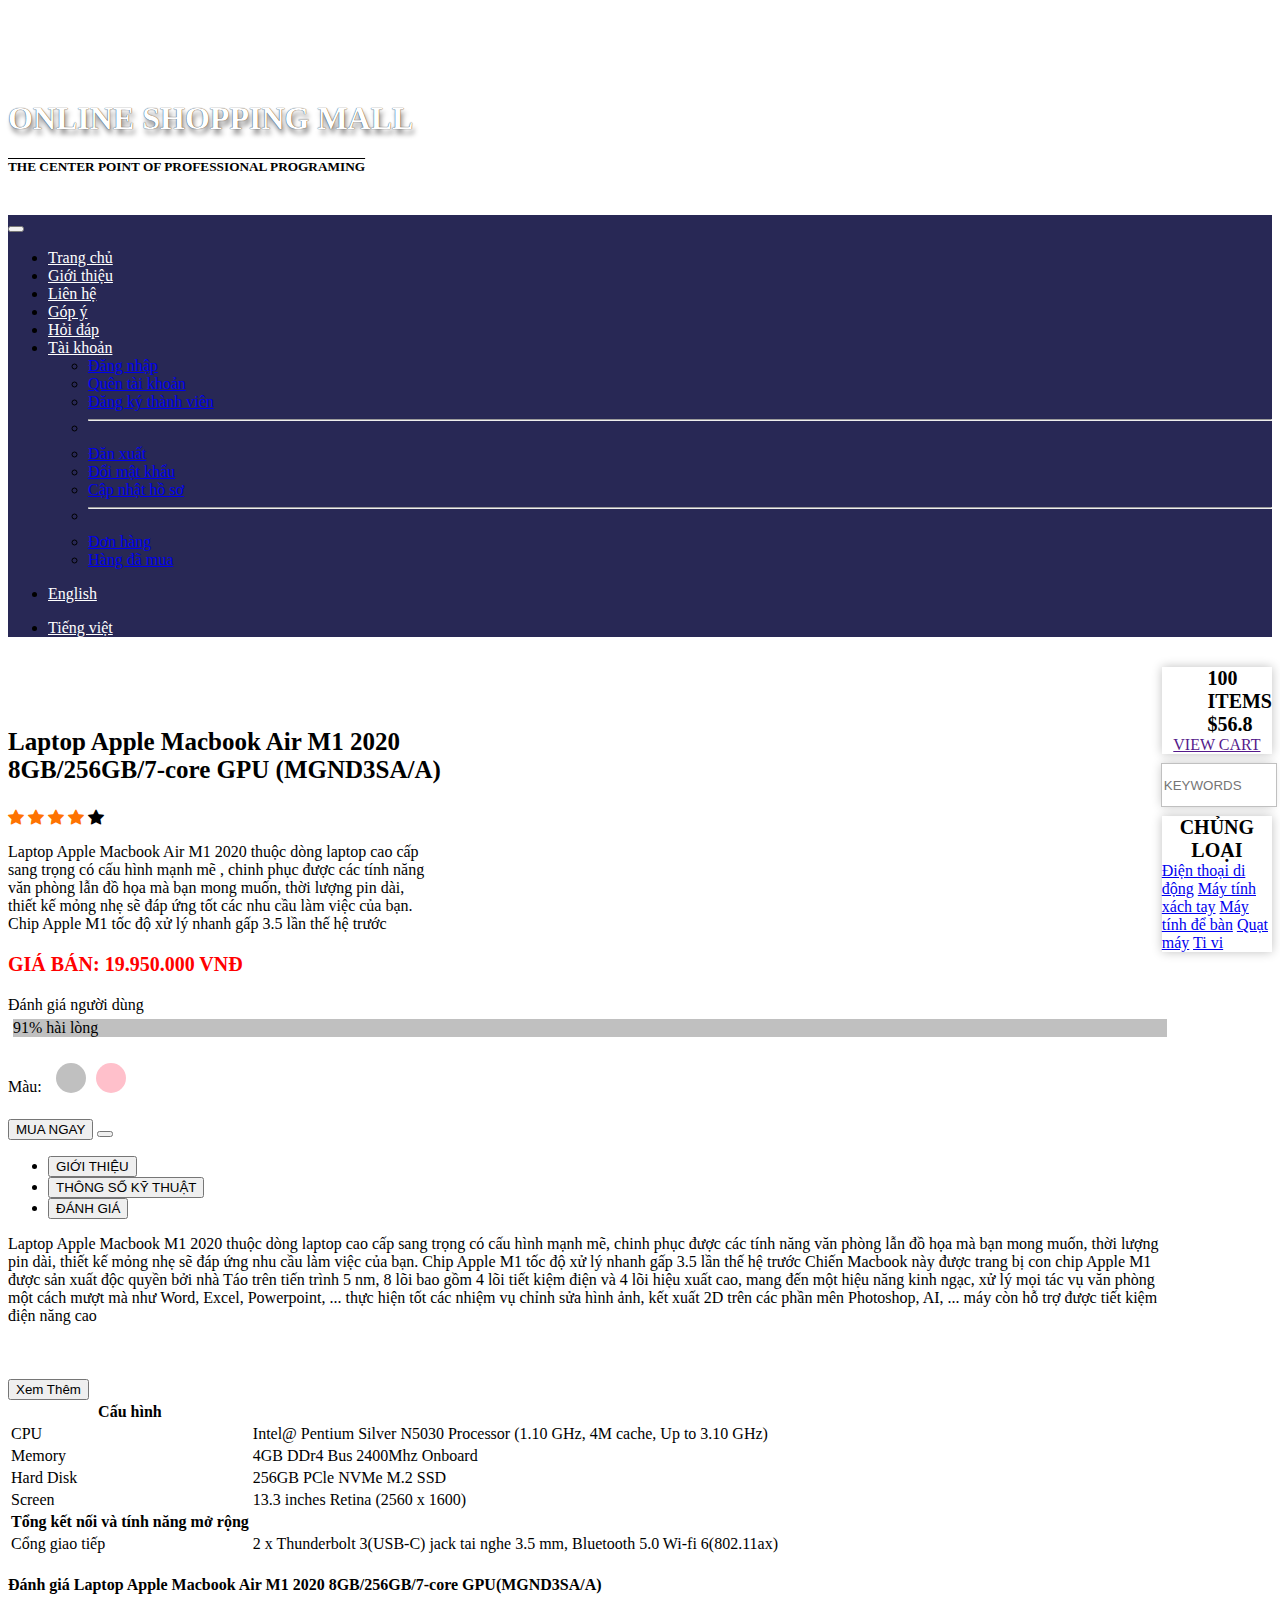
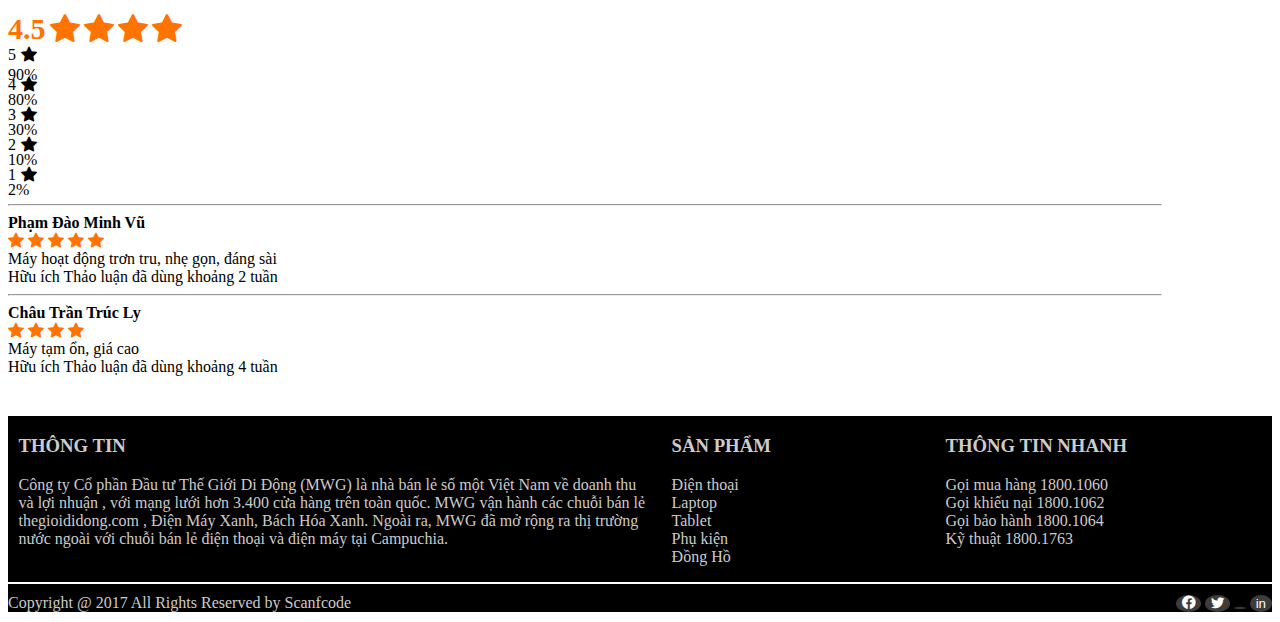
==== lab3.html @ f601e4ea "lab3" ====
<!DOCTYPE html>
<html lang="en">
<head>
    <meta charset="UTF-8">
    <meta http-equiv="X-UA-Compatible" content="IE=edge">
    <meta name="viewport" content="width=device-width, initial-scale=1.0">
    <title>Document</title>
    <link rel="stylesheet" href="https://use.fontawesome.com/releases/v5.15.4/css/solid.css" integrity="sha384-Tv5i09RULyHKMwX0E8wJUqSOaXlyu3SQxORObAI08iUwIalMmN5L6AvlPX2LMoSE" crossorigin="anonymous"/>
    <link rel="stylesheet" href="https://use.fontawesome.com/releases/v5.15.4/css/fontawesome.css" integrity="sha384-jLKHWM3JRmfMU0A5x5AkjWkw/EYfGUAGagvnfryNV3F9VqM98XiIH7VBGVoxVSc7" crossorigin="anonymous"/>
    <link href="https://cdn.jsdelivr.net/npm/bootstrap@5.3.0-alpha3/dist/css/bootstrap.min.css" rel="stylesheet" integrity="sha384-KK94CHFLLe+nY2dmCWGMq91rCGa5gtU4mk92HdvYe+M/SXH301p5ILy+dN9+nJOZ" crossorigin="anonymous">
    <script src="https://cdn.jsdelivr.net/npm/bootstrap@5.3.0-alpha3/dist/js/bootstrap.bundle.min.js" integrity="sha384-ENjdO4Dr2bkBIFxQpeoTz1HIcje39Wm4jDKdf19U8gI4ddQ3GYNS7NTKfAdVQSZe" crossorigin="anonymous"></script>
    <link rel="stylesheet" href="https://cdn.jsdelivr.net/npm/bootstrap-icons@1.10.5/font/bootstrap-icons.css">
    
    <style>
        .checked{
            color: #ff7300;
        }
        .texts{
            font-weight: bold;
            color: white;
            text-shadow: 0 0 1px black, 2px 5px 5px rgb(141, 140, 140);
            margin-top: 100px;
        }
    </style>
</head>
<body>
<div class="container-lg">
    <div class="row">
        <div class="col-lg-6">
            <h1 class="texts">ONLINE SHOPPING MALL</h1>
            <h5 style="text-decoration: overline;">THE CENTER POINT OF PROFESSIONAL PROGRAMING</h5>
        </div>
        <div class="col-lg-6 text-end">
            <img src="./images/header-object.png" alt="">
        </div>
    </div>
    <nav style="background-color: rgb(40, 40, 85);" class="navbar navbar-expand-lg">
        <div class="container-fluid">
          <button class="navbar-toggler" type="button" data-bs-toggle="collapse" data-bs-target="#navbarSupportedContent" aria-controls="navbarSupportedContent" aria-expanded="false" aria-label="Toggle navigation">
            <span class="navbar-toggler-icon"></span>
          </button>
          <div class="collapse navbar-collapse" id="navbarSupportedContent">
            <ul class="navbar-nav me-auto mb-2 mb-lg-0" >
              <li class="nav-item">
                <a style="color: white;" class="nav-link active" aria-current="page" href="#"><i class="fas fa-home me-2"></i>Trang chủ</a>
              </li>
              <li class="nav-item">
                <a style="color: white;" class="nav-link ms-4" href="#"><i class="fas fa-bars me-2"></i>Giới thiệu</a>
              </li>
              <li class="nav-item">
                <a style="color: white;" class="nav-link ms-4" href="#"><i class="fas fa-phone me-2"></i></i>Liên hệ</a>
              </li>
              <li class="nav-item">
                <a style="color: white;" class="nav-link ms-4" href="#"><i class="fas fa-envelope me-2 me-2"></i></i>Góp ý</a>
              </li>
              <li class="nav-item">
                <a style="color: white;" class="nav-link ms-4" href="#"><i class="fas fa-question me-2"></i></i>Hỏi đáp</a>
              </li>
              <li class="nav-item dropdown">
                <a style="color: white;" class="nav-link ms-4 dropdown-toggle" href="#" role="button" data-bs-toggle="dropdown" aria-expanded="false"
                     href="#"><i class="fas fa-user me-2"></i></i>Tài khoản</a>
                <ul class="dropdown-menu">
                    <li><a class="dropdown-item" href="#">Đăng nhập</a></li>
                    <li><a class="dropdown-item" href="#">Quên tài khoản</a></li>
                    <li><a class="dropdown-item" href="#">Đăng ký thành viên</a></li>
                    <li><hr class="dropdown-divider"></li>
                    <li><a class="dropdown-item" href="#">Đăn xuất</a></li>
                    <li><a class="dropdown-item" href="#">Đổi mật khẩu</a></li>
                    <li><a class="dropdown-item" href="#">Cập nhật hồ sơ</a></li>
                    <li><hr class="dropdown-divider"></li>
                    <li><a class="dropdown-item" href="#">Đơn hàng</a></li>
                    <li><a class="dropdown-item" href="#">Hàng đã mua</a></li>
                </ul>
            </li>
            </ul>
            <ul class="navbar-nav">
                <li class="nav-item">
                    <a style="color: white;" href="" class="nav-link">English</a>
                </li>
            </ul>
            <ul class="navbar-nav">
                <li class="nav-item">
                    <a style="color: white;" href="" class="nav-link">Tiếng việt</a>
                </li>
            </ul>
          </div>
        </div>
    </nav>  
        <div style="margin-top: 30px;display: flex;" class="body">
            <div  class="col-lg-9">
                <div class="d-flex">      
                    <div class="col-lg-6 col-md-6">
                        <img style="width: 100%;" src="./images/app1.jpg" alt="">
                        <div class="d-flex mt-3">
                            <img class="ms-2" style="width: 15%;" src="./images/app1.jpg" alt="">
                            <img class="ms-2" style="width: 15%;" src="./images/app2.jpg" alt="">
                            <img class="ms-2" style="width: 15%;" src="./images/app3.jpg" alt="">
                            <img class="ms-2" style="width: 15%;" src="./images/app4.jpg" alt="">
                            <img class="ms-2" style="width: 15%;" src="./images/app5.jpg" alt="">
                        </div>
                    </div>
                    <div>
                        <p style="font-weight: bold;font-size: 25px;">Laptop Apple Macbook Air M1 2020 <br>8GB/256GB/7-core GPU (MGND3SA/A)</p>
                        <span><i class="bi bi-star-fill checked"></i></span>
                        <span><i class="bi bi-star-fill checked"></i></span>
                        <span><i class="bi bi-star-fill checked"></i></span>
                        <span><i class="bi bi-star-fill checked"></i></span>
                        <span><i class="bi bi-star-fill"></i></span>                       
                        <p>Laptop Apple Macbook Air M1 2020 thuộc dòng laptop cao cấp <br> sang trọng có cấu hình mạnh mẽ
                        , chinh phục được các tính năng <br>văn phòng lẫn đồ họa  mà bạn mong muốn, thời lượng pin dài, <br>
                        thiết kế mỏng nhẹ sẽ đáp ứng tốt các nhu cầu làm việc của bạn. <br>
                        Chip Apple M1 tốc độ xử lý nhanh gấp 3.5 lần thế hệ trước</p>
                        <p style="font-weight: bold;font-size: 20px;color: red;">GIÁ BÁN: 19.950.000 VNĐ</p>
                        <span>Đánh giá người dùng</span>
                        <div style="background-color: silver; width:100%;margin: 5px" class="progress-stacked">
                          <div class="progress" role="progressbar" aria-label="Segment one" aria-valuenow="15" aria-valuemin="0" aria-valuemax="100" style="width: 91%">
                            <div class="progress-bar">91% hài lòng</div>
                          </div>                                   
                        </div>
                        <p>Màu: <button style="margin: 10px 10px; border-radius: 50%;width: 30px; height: 30px;border: none;background-color: silver;"></button><button style="border-radius: 50%;width: 30px; height: 30px;border: none;background-color: pink;"></button></p>
                        <button type="button" class="btn btn-outline-primary">MUA NGAY</button>
                        <button type="button" class="btn btn-warning"><i class="fas fa-heart" style="color: #ffffff;"></i></button>
                    </div>
                </div>
                <div>
                    <ul class="nav nav-tabs" id="myTab" role="tablist">
                        <li class="nav-item" role="presentation">
                          <button class="nav-link active" id="home-tab" data-bs-toggle="tab" data-bs-target="#home-tab-pane" type="button" role="tab" aria-controls="home-tab-pane" aria-selected="true">GIỚI THIỆU</button>
                        </li>
                        <li class="nav-item" role="presentation">
                          <button class="nav-link" id="profile-tab" data-bs-toggle="tab" data-bs-target="#profile-tab-pane" type="button" role="tab" aria-controls="profile-tab-pane" aria-selected="false">THÔNG SỐ KỸ THUẬT</button>
                        </li>
                        <li class="nav-item" role="presentation">
                          <button class="nav-link" id="contact-tab" data-bs-toggle="tab" data-bs-target="#contact-tab-pane" type="button" role="tab" aria-controls="contact-tab-pane" aria-selected="false">ĐÁNH GIÁ</button>
                        </li>
                      </ul>
                      <div class="tab-content" id="myTabContent">
                        <div class="tab-pane fade show active" id="home-tab-pane" role="tabpanel" aria-labelledby="home-tab" tabindex="0">
                            <p class="mt-3"> Laptop Apple Macbook M1 2020 thuộc dòng laptop cao cấp sang trọng
                            có cấu hình mạnh mẽ, chinh phục được các tính năng văn phòng lẫn đồ họa mà bạn mong muốn, thời lượng pin dài,
                            thiết kế mỏng nhẹ sẽ đáp ứng nhu cầu làm việc của bạn. Chip Apple M1 tốc độ xử lý nhanh gấp 3.5 lần thế hệ trước
                            Chiến Macbook này được trang bị con chip Apple M1 được sản xuất độc quyền bởi nhà Táo trên tiến trình 5 nm, 8 lõi bao gồm 4 
                            lõi tiết kiệm điện và 4 lõi hiệu xuất cao, mang đến một hiệu năng kinh ngạc, xử lý mọi tác vụ văn phòng một cách mượt mà như Word, Excel, Powerpoint, ... thực hiện tốt
                            các nhiệm vụ chỉnh sửa hình ảnh, kết xuất 2D trên các phần mên Photoshop, AI, ... máy còn hỗ trợ được tiết kiệm điện năng cao
                            </p>
                            <img src="./images/app1.jpg" alt=""> <br>
                            <button style="margin-top: 20px;" type="button" class="btn btn-outline-info">Xem Thêm</button>   
                        </div>
                        <div class="tab-pane fade" id="profile-tab-pane" role="tabpanel" aria-labelledby="profile-tab" tabindex="0">
                            <table class="table">
                                <thead>
                                  <tr>
                                    <th scope="col">Cấu hình</th>
                                    <th scope="col"></th>
                                    <th></th>
                                    <th></th>
                                  </tr>
                                </thead>
                                <tbody>
                                  <tr>
                                    <td>CPU</td>
                                    <td colspan="3">Intel@ Pentium Silver N5030 Processor (1.10 GHz, 4M cache, Up to 3.10 GHz)</td>
                                  </tr>
                                  <tr>
                                    <td>Memory</td>
                                    <td colspan="3">4GB DDr4 Bus 2400Mhz Onboard</td>
                                  </tr>
                                  <tr>
                                    <td>Hard Disk</td>
                                    <td colspan="3">256GB PCle NVMe M.2 SSD</td>
                                  </tr>
                                  <tr>
                                    <td>Screen</td>
                                    <td colspan="3">13.3 inches Retina (2560 x 1600)</td>
                                  </tr>
                                </tbody>
                                <thead>
                                    <tr>
                                      <th>Tổng kết nối và tính năng mở rộng</th>
                                      <th></th>
                                      <th></th>
                                      <th></th>
                                    </tr>
                                </thead>
                                <tbody>
                                    <tr>
                                        <td>Cổng giao tiếp</td>
                                        <td colspan="3">2 x Thunderbolt 3(USB-C) jack tai nghe 3.5 mm, Bluetooth 5.0 Wi-fi 6(802.11ax)</td>
                                    </tr>
                                    
                                </tbody>
                              </table>
                        </div>
                        <div class="tab-pane fade" id="contact-tab-pane" role="tabpanel" aria-labelledby="contact-tab" tabindex="0">
                            <span style="font-weight: bold;margin-top:20px;display:block">Đánh giá Laptop Apple Macbook Air M1 2020 8GB/256GB/7-core GPU(MGND3SA/A)</span><br>
                            <span style="font-weight: bold;font-size:30px;color:#ff7300">4.5</span> 
                            <span><i style="font-size:30px" class="bi bi-star-fill checked"></i></span>
                            <span><i style="font-size:30px" class="bi bi-star-fill checked"></i></span>
                            <span><i style="font-size:30px" class="bi bi-star-fill checked"></i></span>
                            <span><i style="font-size:30px" class="bi bi-star-fill checked"></i></span>
                            <span><i class="fas fa-star-half" style="color: #ff7300;font-size:30px"></i></span><br>
                            <div style="line-height: 15px;height:30px;" class="d-flex">
                                <span>5</span><i style="margin: 0 5px;" class="bi bi-star-fill"></i>
                                <div style="background-color: silver; width:80%;margin: 5px" class="progress-stacked">
                                    <div class="progress" role="progressbar" aria-label="Segment one" aria-valuenow="15" aria-valuemin="0" aria-valuemax="100" style="width: 90%">
                                      <div style="background-color: #ff7300;" class="progress-bar"></div>
                                    </div>                                   
                                </div>
                                <span>90%</span>
                            </div>
                            <div style="line-height: 15px;height:30px;" class="d-flex">
                              <span>4</span><i style="margin: 0 5px;" class="bi bi-star-fill"></i>
                              <div style="background-color: silver; width:80%;margin: 0 5px" class="progress-stacked">
                                  <div class="progress" role="progressbar" aria-label="Segment one" aria-valuenow="15" aria-valuemin="0" aria-valuemax="100" style="width: 80%">
                                    <div style="background-color: #ff7300;" class="progress-bar"></div>
                                  </div>                                   
                              </div>
                              <span>80%</span>
                            </div>
                            <div style="line-height: 15px;height:30px;" class="d-flex">
                              <span>3</span><i style="margin: 0 5px;" class="bi bi-star-fill"></i>
                              <div style="background-color: silver; width:80%;margin: 0 5px" class="progress-stacked">
                                  <div class="progress" role="progressbar" aria-label="Segment one" aria-valuenow="15" aria-valuemin="0" aria-valuemax="100" style="width: 30%">
                                    <div style="background-color: #ff7300;" class="progress-bar"></div>
                                  </div>                                   
                              </div>
                              <span>30%</span>
                            </div>
                            <div style="line-height: 15px;height:30px;" class="d-flex">
                              <span>2</span><i style="margin: 0 5px;" class="bi bi-star-fill"></i>
                              <div style="background-color: silver; width:80%;margin: 0 5px" class="progress-stacked">
                                  <div class="progress" role="progressbar" aria-label="Segment one" aria-valuenow="15" aria-valuemin="0" aria-valuemax="100" style="width: 10%">
                                    <div style="background-color: #ff7300;" class="progress-bar"></div>
                                  </div>                                   
                              </div>
                              <span>10%</span>
                            </div>
                            <div style="line-height: 15px;height:30px;" class="d-flex">
                              <span>1</span><i style="margin: 0 5px;" class="bi bi-star-fill"></i>
                              <div style="background-color: silver; width:80%;margin: 0 5px" class="progress-stacked">
                                  <div class="progress" role="progressbar" aria-label="Segment one" aria-valuenow="15" aria-valuemin="0" aria-valuemax="100" style="width: 2%">
                                    <div style="background-color: #ff7300;" class="progress-bar"></div>
                                  </div>                                   
                              </div>
                              <span>2%</span>
                            </div>
                            <hr>
                            <div>
                              
                                <span style="font-weight: bold;">Phạm Đào Minh Vũ</span><br>
                                <span><i class="bi bi-star-fill checked"></i></span>
                                <span><i class="bi bi-star-fill checked"></i></span>
                                <span><i class="bi bi-star-fill checked"></i></span>
                                <span><i class="bi bi-star-fill checked"></i></span>
                                <span><i class="bi bi-star-fill checked"></i></span><br>
                                <span>Máy hoạt động trơn tru, nhẹ gọn, đáng sài</span><br>
                                <i class="text-primary fas fa-thumbs-up"></i>
                                <span class="text-primary">Hữu ích</span>
                                <i class="text-primary fas fa-comment"></i>
                                <span class="text-primary">Thảo luận</span>
                                <span class="muted"><a style="text-decoration: none;color:rgb(0, 0, 0);" href="#" data-bs-toggle="tooltip" data-bs-title="Ngày mua:17/1/2024">đã dùng khoảng 2 tuần<i style="font-size: 14px;margin:0 3px; color:silver" class="fas fa-question-circle"></i></a></span>                                                              
                              <hr>                     
                                <span style="font-weight: bold;">Châu Trần Trúc Ly</span><br>
                                <span><i class="bi bi-star-fill checked"></i></span>
                                <span><i class="bi bi-star-fill checked"></i></span>
                                <span><i class="bi bi-star-fill checked"></i></span>
                                <span><i class="bi bi-star-fill checked"></i></span>
                                <span><i class="fas fa-star-half" style="color: #ff7300;"></i></span><br>
                                <span>Máy tạm ổn, giá cao</span><br>
                                <i class="text-primary fas fa-thumbs-up"></i>
                                <span class="text-primary">Hữu ích</span>
                                <i class="text-primary fas fa-comment"></i>
                                <span class="text-primary">Thảo luận</span>
                                <span class="muted"><a style="text-decoration: none;color:rgb(0, 0, 0);" href="#" data-bs-toggle="tooltip" data-bs-title="Ngày mua:1/12/2024">đã dùng khoảng 4 tuần<i style="font-size: 14px;margin:0 3px; color:silver" class="fas fa-question-circle"></i></a></span>
                                <script>
                                  const tooltipTriggerList = document.querySelectorAll('[data-bs-toggle="tooltip"]')
                                  const tooltipList = [...tooltipTriggerList].map(tooltipTriggerEl => new bootstrap.Tooltip(tooltipTriggerEl))
                                </script>
                            </div>
                        </div>
                      </div>                     
                </div>
            </div>
        <div class="col-lg-3">
            <div style="box-shadow: 0 0 10px silver;" class="card">
                <div class="card-body">
                    <div style="display: flex;">
                        <img style="width: 20%;margin-left: 10px;" src="./images/shoppingcart.gif" alt="">
                        <div style="width: 70%; margin-left: 30px;font-weight: bold; font-size: 20px;">
                            <span>100 ITEMS</span><br>
                            <span>$56.8</span>
                        </div>
                    </div>
                    <div style="text-align: center;">
                        <a style="width: 50%;" href="" class="btn btn-primary">VIEW CART</a>
                    </div>
                </div>
            </div>
            <div style="margin: 10px 0;box-shadow: 0 0 10px silver; " class="card">
                <div class="card-body"><input style="width: 100%;height: 40px;outline: 1px solid silver;border: none;" type="text" placeholder="KEYWORDS"></div>
            </div>
            <div style="box-shadow: 0 0 10px silver;" class="card">
                <div style="font-size: 20px;font-weight: bold;text-align: center;" class="card-header">
                    <i class="fas fa-bars"></i>
                    <span>CHỦNG LOẠI</span>
                </div>
                <div class="card-body">
                    <div class="list-group">
                        <a href="#" class="list-group-item list-group-item-action list-group-item-success">Điện thoại di động</a>
                        <a href="#" class="list-group-item list-group-item-action">Máy tính xách tay</a>
                        <a href="#" class="list-group-item list-group-item-action list-group-item-primary">Máy tính để bàn</a>
                        <a href="#" class="list-group-item list-group-item-action list-group-item-warning">Quạt máy</a>
                        <a href="#" class="list-group-item list-group-item-action list-group-item-danger">Ti vi</a>
                      </div>
                </div>
            </div>
        </div>           
    </div>
</div>
<div style="margin-top: 40px;" class="container-lg">
    <div style="background-color: black; color: rgb(205, 203, 203);" class="row">
        <div style="display: flex; justify-content: space-around;border-bottom: 2px solid white;margin: 10px 0;">       
            <div style="width: 50% ;"  class="col-md-6 col-lg-6">
                <h3>THÔNG TIN</h3>
                <span>Công ty Cổ phần Đầu tư Thế Giới Di Động (MWG) là nhà bán lẻ số một Việt Nam về doanh thu và lợi nhuận
                    , với mạng lưới hơn 3.400 cửa hàng trên toàn quốc. MWG vận hành các chuỗi bán lẻ thegioididong.com ,
                Điện Máy Xanh, Bách Hóa Xanh. Ngoài ra, MWG đã mở rộng ra thị trường nước ngoài với chuỗi bán lẻ
                điện thoại và điện máy tại Campuchia.
            </span>
            </div>
            <div style="width: 20%;" class="col-md-3 col-lg-3">
                <h3>SẢN PHẨM</h3>
                <ul style="list-style-type: none; padding-left: 0;">
                    <li>Điện thoại</li>
                    <li>Laptop</li>
                    <li>Tablet</li>
                    <li>Phụ kiện</li>
                    <li>Đồng Hồ</li>
                </ul>
            </div>
            <div style="width: 25%;" class="col-md-3 col-lg-3">
                <h3>THÔNG TIN NHANH</h3>
                <ul style="list-style-type: none; padding-left: 0;">
                    <li>Gọi mua hàng 1800.1060</li>
                    <li>Gọi khiếu nại 1800.1062</li>
                    <li>Gọi bảo hành 1800.1064</li>
                    <li>Kỹ thuật 1800.1763</li>
                </ul>
            </div>
        </div>
        <div style="display: flex;justify-content: space-between;margin: 10px 0;">
            <span>Copyright @ 2017 All Rights Reserved by Scanfcode</span>
            <div>
                <button style="border-radius: 50%; border: none;background-color: rgb(61, 59, 59);">
                    <i style="color: white;" class="bi bi-facebook"></i>
                </button>
                <button style="border-radius: 50%;border: none;background-color: rgb(61, 59, 59);">
                    <i style="color: white;" class="bi bi-twitter"></i>
                </button>
                <button style="border-radius: 50%;border: none;background-color: rgb(61, 59, 59);">
                    <i style="color: white;" class="fas fa-globe"></i>
                </button>
                <button style="border-radius: 50%;border: none;color: white;background-color: rgb(61, 59, 59);">in</button>
            </div>
        </div>
    </div>
</div>

</body>
</html>
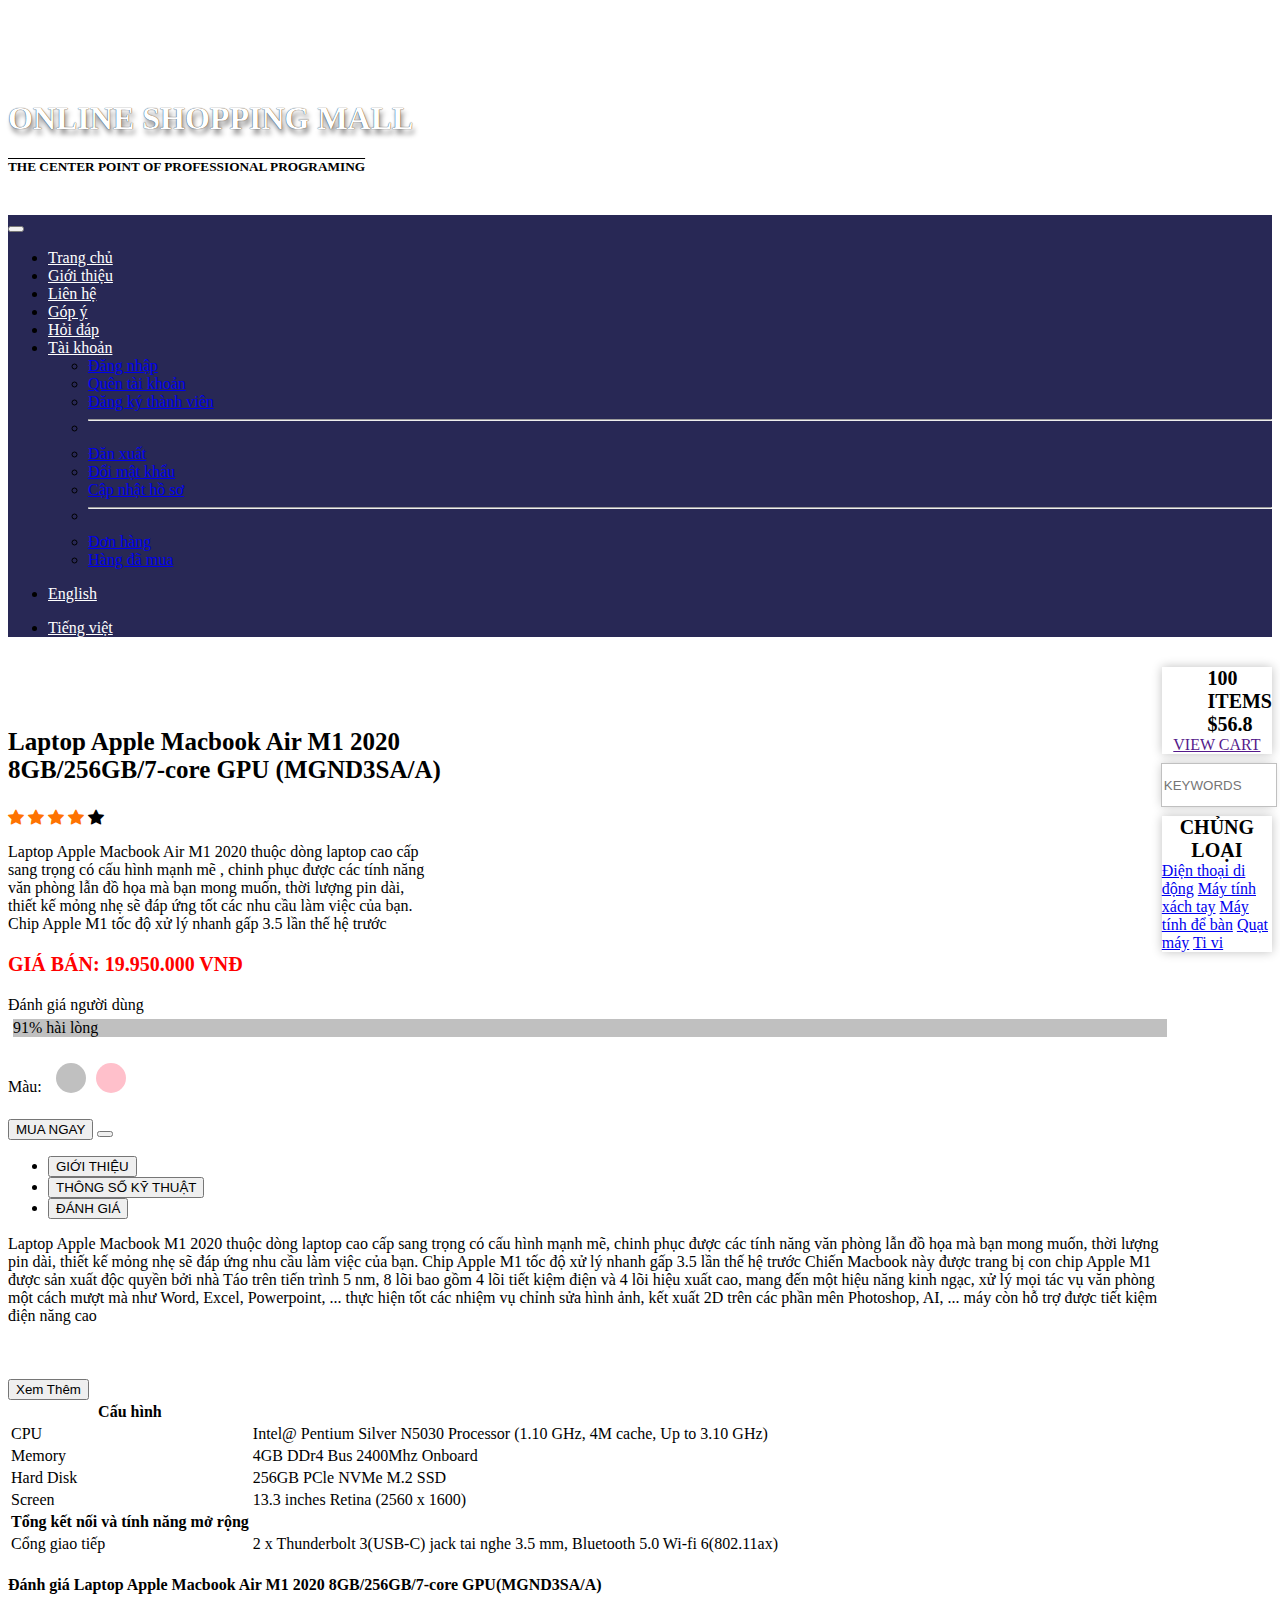
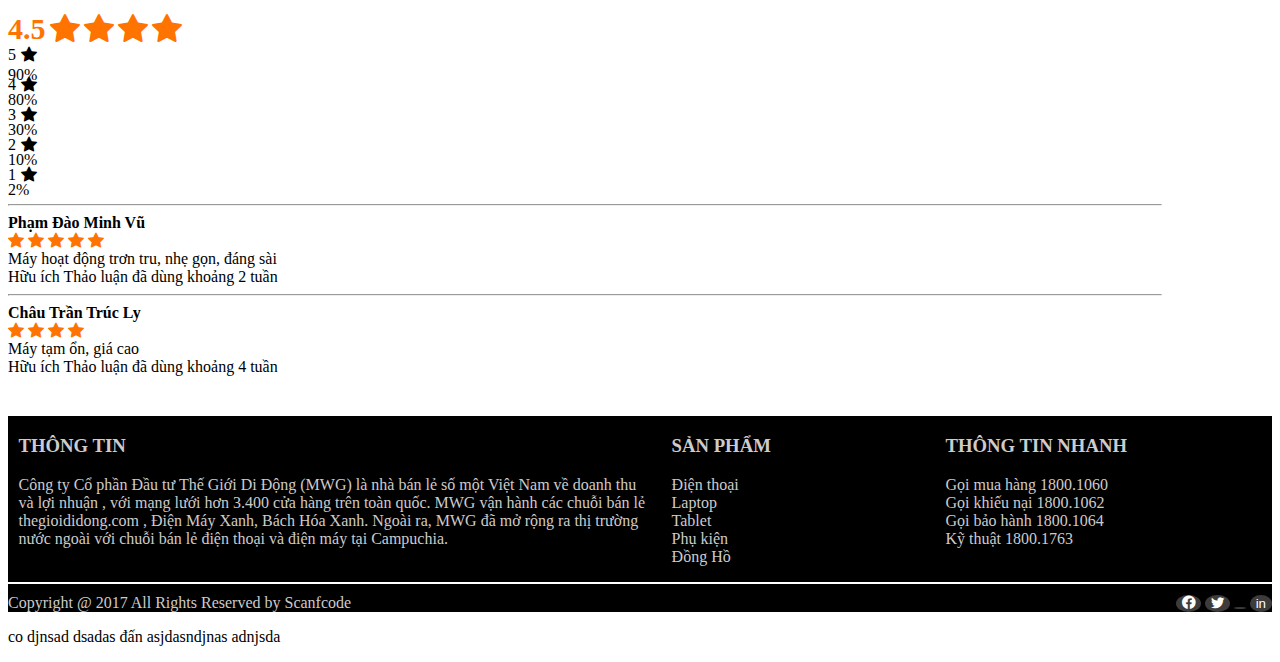
==== commit 899614fb: "sua" ====
--- a/lab3.html
+++ b/lab3.html
@@ -365,6 +365,6 @@
         </div>
     </div>
 </div>
-
+<p>co djnsad dsadas đấn asjdasndjnas adnjsda</p>
 </body>
 </html>